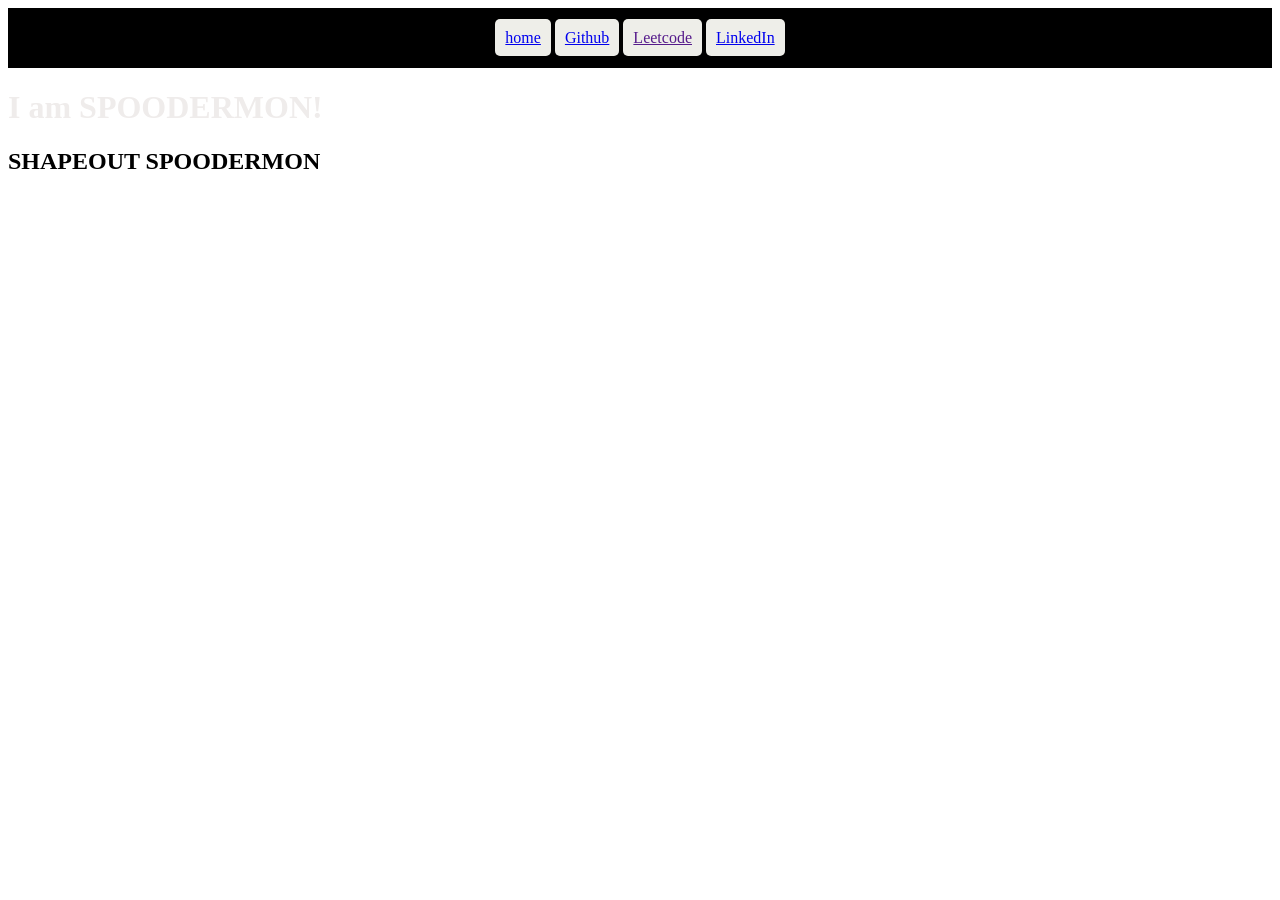
==== src/main/resources/static/index.html @ 6f24a3e0 "hi lol" ====
<!DOCTYPE html>
<html lang="en">
<head>
    <meta charset="UTF-8">
    <meta name="viewport" content="width=device-width, initial-scale=1.0">
    <title>SPOODERMON</title>
    <link rel="icon" type="image/png" href="https://i.pinimg.com/736x/e4/dd/75/e4dd75b0a821e8c16f04ce90d958c319.jpg">
    <link rel="stylesheet" href="index.css">
</head>
<body>
    <div class="navbar"> 
        <a href="http://localhost:8080/">home</a>
        <a href="https://github.com/jodvicky69-ops">Github</a>
        <a href="">Leetcode</a>
        <a href="https://www.linkedin.com/in/allu-sumanth-reddy-154986379/">LinkedIn</a>
    </div>
    <h1>I am SPOODERMON!</h1>
    <h2>SHAPEOUT SPOODERMON</h2>
    <script src="index.js"></script>
</body>
</html>
---- src/main/resources/static/index.css ----
h1{
    color:rgb(239, 236, 235);
}
body{
    background-image: url(https://images.squarespace-cdn.com/content/v1/5fe4caeadae61a2f19719512/04a629fd-c90b-4a18-9a1c-382a50859590/Vinland+Saga+x+Berserk+x+Vagabond);
    background-size: cover;
    background-repeat: no-repeat;

}

.navbar{
    border-style: solid;
    border-width: 1px;
    border-color: rgba(250, 249, 249, 0);
    padding: 20px;
    text-align: center;
    background-color: rgb(0, 0, 0);
}
.navbar a{
    padding: 10px;
    border-radius: 5px;
    background-color: rgb(238, 238, 233);
}
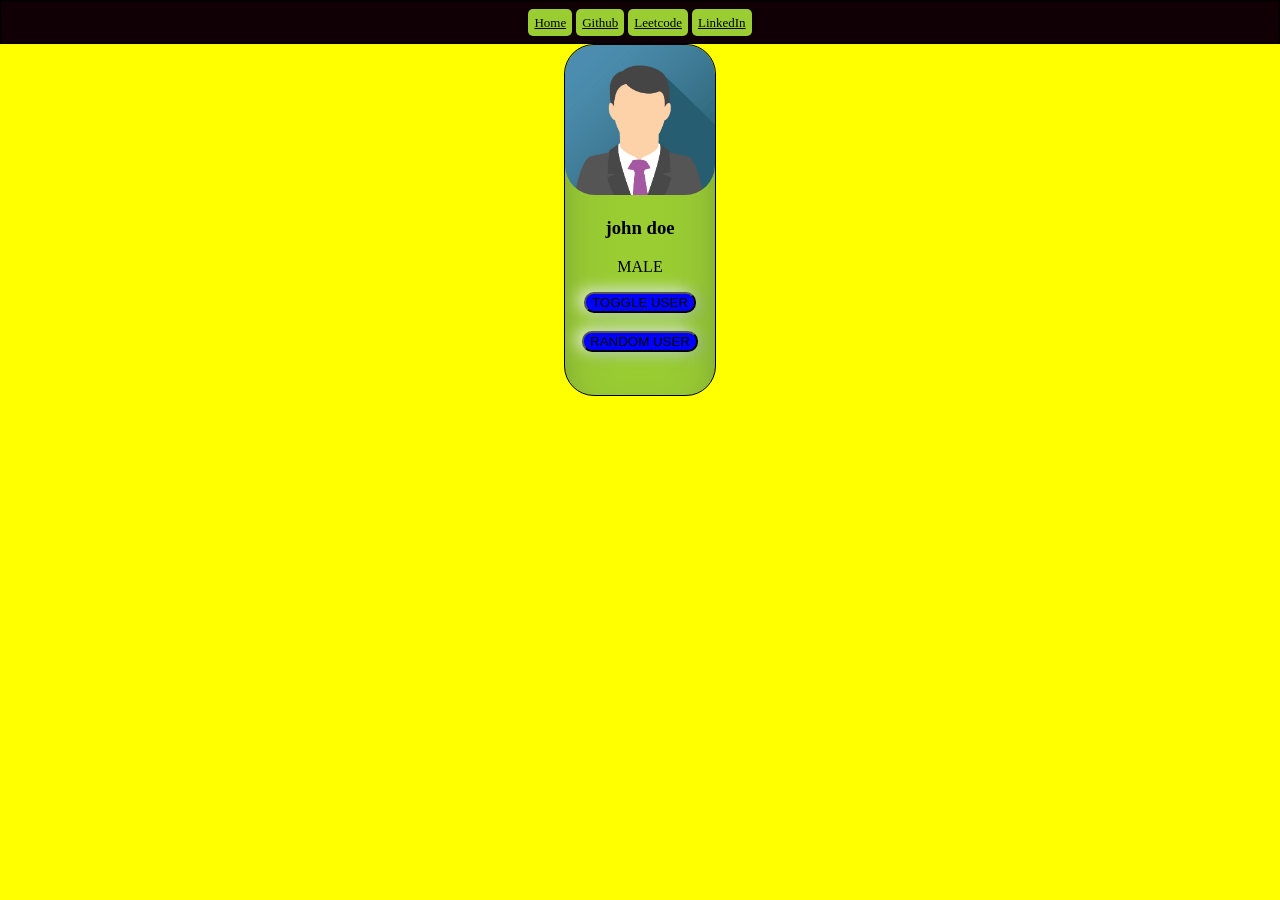
==== commit ab254d0e: "card added" ====
--- a/src/main/resources/static/index.html
+++ b/src/main/resources/static/index.html
@@ -9,13 +9,24 @@
 </head>
 <body>
     <div class="navbar"> 
-        <a href="http://localhost:8080/">home</a>
+        <a href="http://localhost:8080/">Home</a>
         <a href="https://github.com/jodvicky69-ops">Github</a>
         <a href="">Leetcode</a>
         <a href="https://www.linkedin.com/in/allu-sumanth-reddy-154986379/">LinkedIn</a>
+
+        
     </div>
-    <h1>I am SPOODERMON!</h1>
-    <h2>SHAPEOUT SPOODERMON</h2>
+    <!-- <h1>I am SPOODERMON!</h1> -->
+    <!-- <h2>SHAPEOUT SPOODERMON</h2> -->
+    <div class="card">
+        <img src="john.png" alt="image not found!!">
+        <h3 id="user-name">john doe</h3>
+        <p>MALE</p>
+        <button>TOGGLE USER</button>
+        <br>
+        <br>
+        <button>RANDOM USER</button>
+    </div>
     <script src="index.js"></script>
 </body>
 </html>
--- a/src/main/resources/static/index.css
+++ b/src/main/resources/static/index.css
@@ -1,23 +1,55 @@
 h1{
-    color:rgb(239, 236, 235);
+    color:maroon;
 }
 body{
-    background-image: url(https://images.squarespace-cdn.com/content/v1/5fe4caeadae61a2f19719512/04a629fd-c90b-4a18-9a1c-382a50859590/Vinland+Saga+x+Berserk+x+Vagabond);
     background-size: cover;
     background-repeat: no-repeat;
-
+    background-color: yellow;
+    margin: 0;
 }
 
 .navbar{
     border-style: solid;
     border-width: 1px;
-    border-color: rgba(250, 249, 249, 0);
-    padding: 20px;
+    border-color:black;
+    padding: 12px;
     text-align: center;
-    background-color: rgb(0, 0, 0);
+    background-color: rgb(16, 0, 5);
+    margin: bottom;
 }
 .navbar a{
-    padding: 10px;
+    padding: 6px;
     border-radius: 5px;
-    background-color: rgb(238, 238, 233);
+    background-color:yellowgreen;
+    color: black;
+    font-size: small;
+
+}
+.navbar a:hover{
+    color: whitesmoke;
+    background-color: palevioletred;
+}
+.card{
+    border: 1px solid black ;
+    border-radius: 30px;
+    width: 150px;
+    height: 350px;
+    text-align: center;50
+    margin-top: 10px;
+    margin-left: auto;
+    overflow : hidden;
+    margin-right: auto;
+    background-color: yellowgreen;
+    box-shadow: rgba(50, 50, 93, 0.25) 0px 30px 60px -12px inset, rgba(0, 0, 0, 0.3) 0px 18px 36px -18px inset;
+}
+.card img{
+    width: 100%;
+    border-radius: 30px;
+}
+.card button{
+    width: 80;
+    border-radius: 10px;
+    border-color: black;
+    background-color: blue;
+    box-shadow: rgba(136, 165, 191, 0.48) 6px 2px 16px 0px, rgba(255, 255, 255, 0.8) -6px -2px 16px 0px;
 }
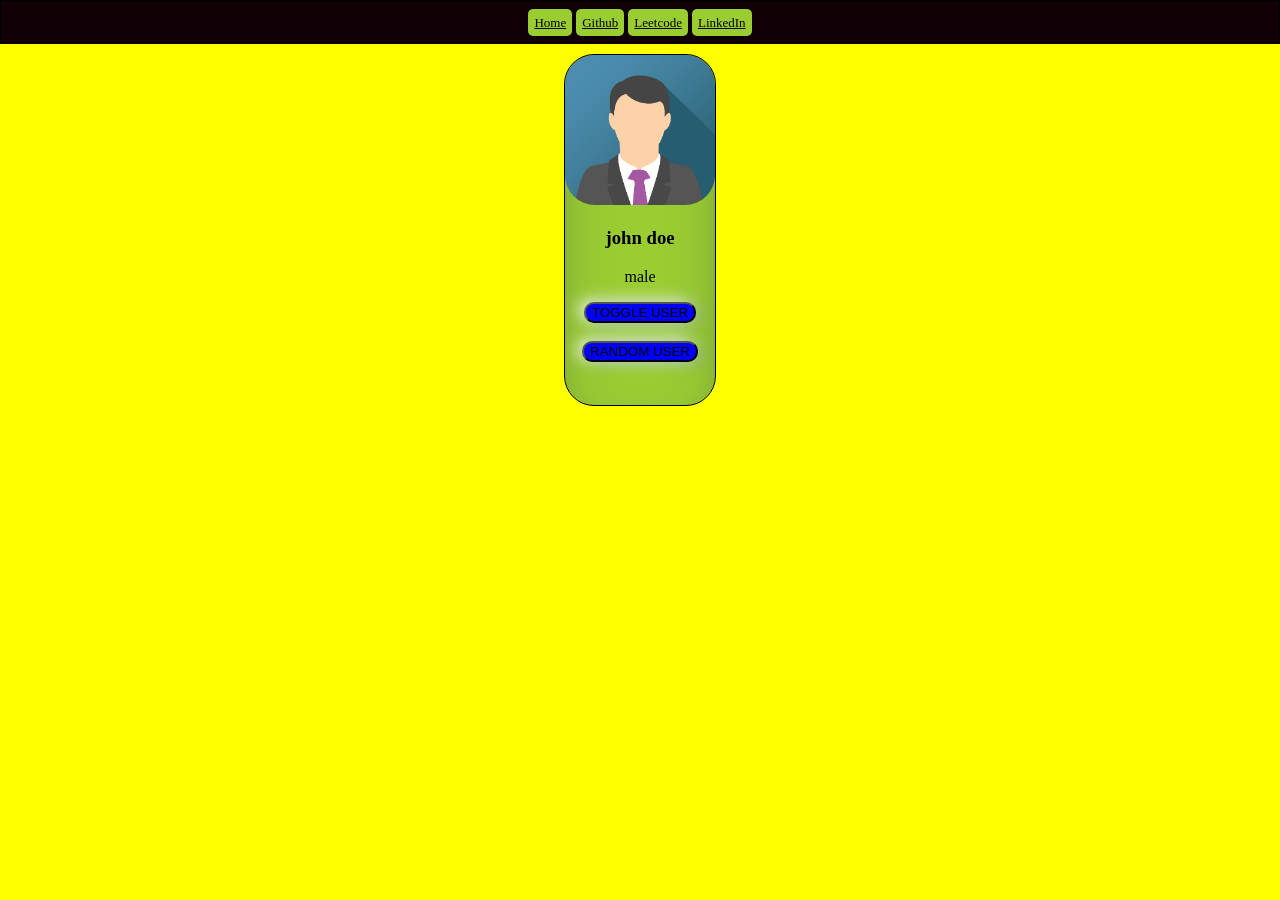
==== commit 986d22d8: "added toggle button" ====
--- a/src/main/resources/static/index.html
+++ b/src/main/resources/static/index.html
@@ -19,10 +19,10 @@
     <!-- <h1>I am SPOODERMON!</h1> -->
     <!-- <h2>SHAPEOUT SPOODERMON</h2> -->
     <div class="card">
-        <img src="john.png" alt="image not found!!">
+        <img id="user-image" src="john.png" alt="image not found!!">
         <h3 id="user-name">john doe</h3>
-        <p>MALE</p>
-        <button>TOGGLE USER</button>
+        <p id="user-gender">male</p>
+        <button class="zoom-btn" onclick="toggleUser()">TOGGLE USER</button>
         <br>
         <br>
         <button>RANDOM USER</button>
--- a/src/main/resources/static/index.css
+++ b/src/main/resources/static/index.css
@@ -34,7 +34,7 @@
     border-radius: 30px;
     width: 150px;
     height: 350px;
-    text-align: center;50
+    text-align: center;
     margin-top: 10px;
     margin-left: auto;
     overflow : hidden;
@@ -52,4 +52,7 @@
     border-color: black;
     background-color: blue;
     box-shadow: rgba(136, 165, 191, 0.48) 6px 2px 16px 0px, rgba(255, 255, 255, 0.8) -6px -2px 16px 0px;
-}+}
+.card button:hover{
+    transform: scale(1.1);
+}
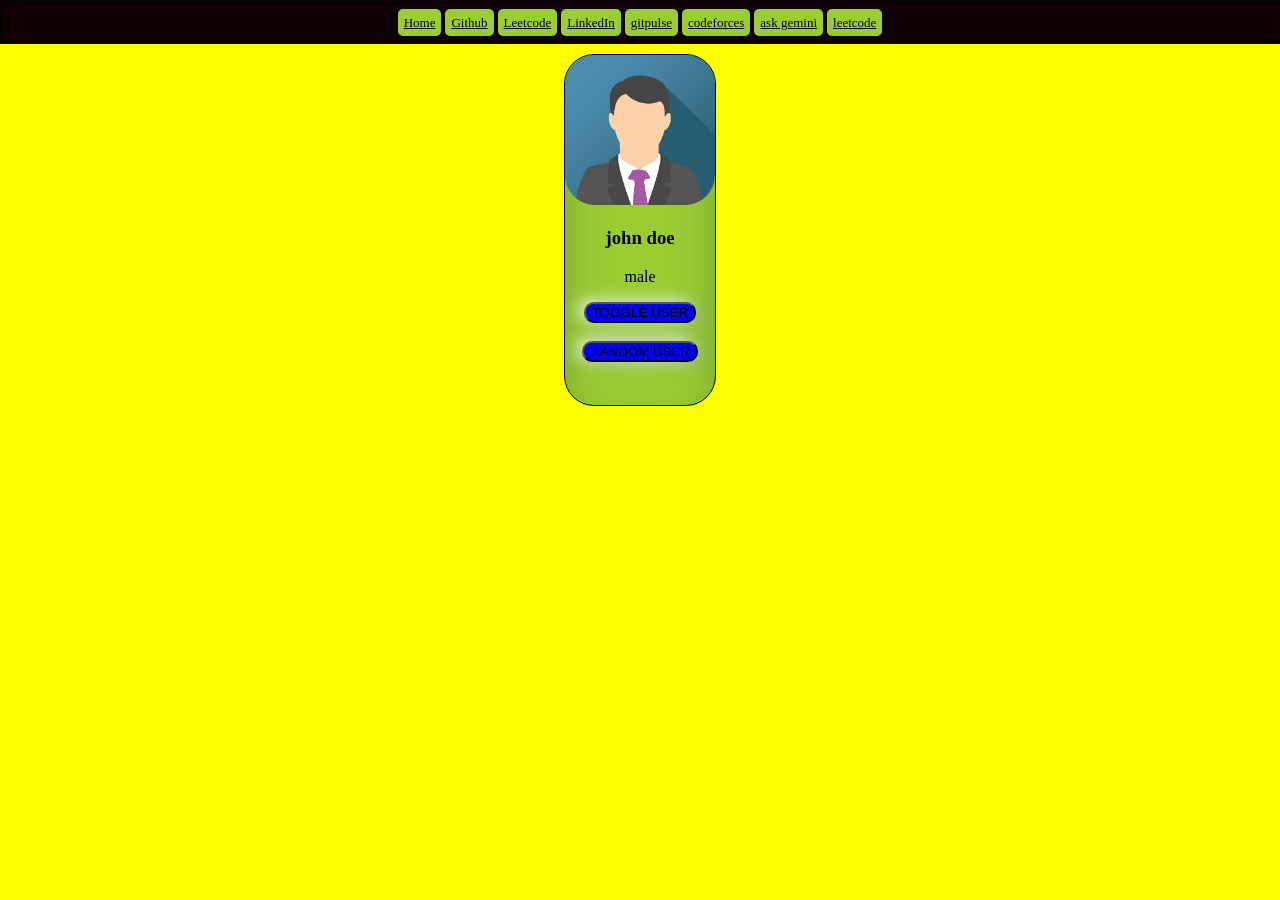
==== commit 90fc54a6: "websites href" ====
--- a/src/main/resources/static/index.html
+++ b/src/main/resources/static/index.html
@@ -4,7 +4,6 @@
     <meta charset="UTF-8">
     <meta name="viewport" content="width=device-width, initial-scale=1.0">
     <title>SPOODERMON</title>
-    <link rel="icon" type="image/png" href="https://i.pinimg.com/736x/e4/dd/75/e4dd75b0a821e8c16f04ce90d958c319.jpg">
     <link rel="stylesheet" href="index.css">
 </head>
 <body>
@@ -12,9 +11,11 @@
         <a href="http://localhost:8080/">Home</a>
         <a href="https://github.com/jodvicky69-ops">Github</a>
         <a href="">Leetcode</a>
-        <a href="https://www.linkedin.com/in/allu-sumanth-reddy-154986379/">LinkedIn</a>
-
-        
+        <a href="https://www.linkedin.com/in/allu-sumanth-reddy-154986379/" target="_blank">LinkedIn</a>
+        <a href="gitpulse.html" target="_blank">gitpulse</a>
+        <a href="codeforces-stats.html" target="_blank">codeforces</a>
+        <a href="ask-gemini.html" target="_blank">ask gemini</a>
+        <a href="leetcode-stats.html" target="_blank">leetcode</a>
     </div>
     <!-- <h1>I am SPOODERMON!</h1> -->
     <!-- <h2>SHAPEOUT SPOODERMON</h2> -->
@@ -22,10 +23,10 @@
         <img id="user-image" src="john.png" alt="image not found!!">
         <h3 id="user-name">john doe</h3>
         <p id="user-gender">male</p>
-        <button class="zoom-btn" onclick="toggleUser()">TOGGLE USER</button>
+        <button onclick="toggleUser()">TOGGLE USER</button>
         <br>
         <br>
-        <button>RANDOM USER</button>
+        <button onclick="randomuser()">RANDOM USER</button>
     </div>
     <script src="index.js"></script>
 </body>
